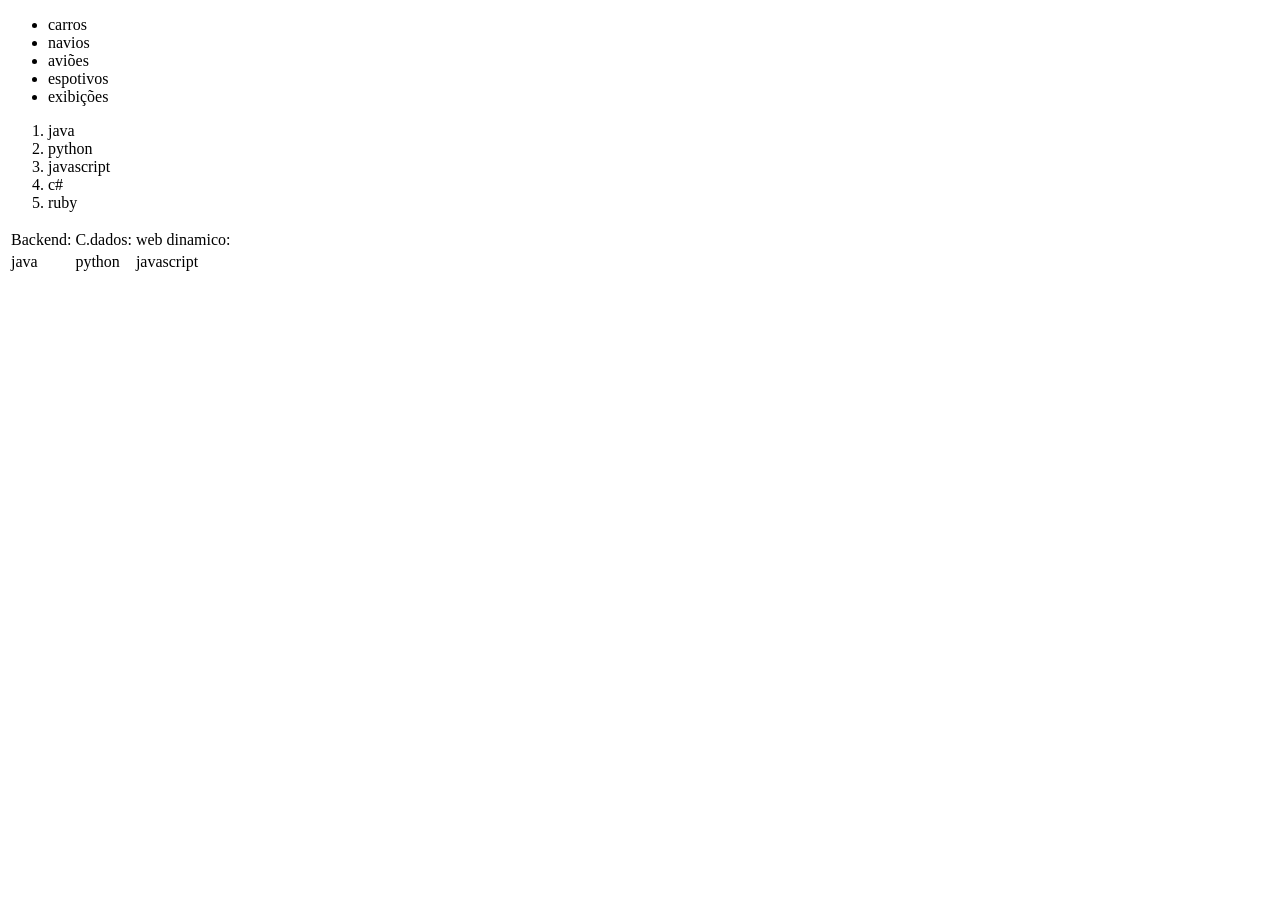
==== introduçãoHtml/lista.html @ b3281e93 "html" ====
<!DOCTYPE html>
<html lang="en">
<head>
    <meta charset="UTF-8">
    <meta name="viewport" content="width=device-width, initial-scale=1.0">
    <title>teste 2</title>
    <link rel="stylesheet" href="panda.css">
</head>
<body> 
<ul>
    <li>carros</li>
    <li>navios</li>
    <li>aviões</li>
    <li>espotivos</li>
    <li>exibições</li>
</ul> 

<ol>
    <li>java</li>
    <li>python</li>
    <li>javascript</li>
    <li>c#</li>
    <li>ruby</li>
</ol>
<table>
<tr>
    <td>Backend:  </td> 
    <td>C.dados:  </td>
    <td>web dinamico:  </td>
</tr>
<tr>
    <td>  java</td>
    <td>  python</td>
    <td>javascript</td>
</tr>
</table>

</body>
</html>
---- introduçãoHtml/panda.css ----
img{
    height: 300px;
    width: 300px;

}
.list{
    text-align: center;
}
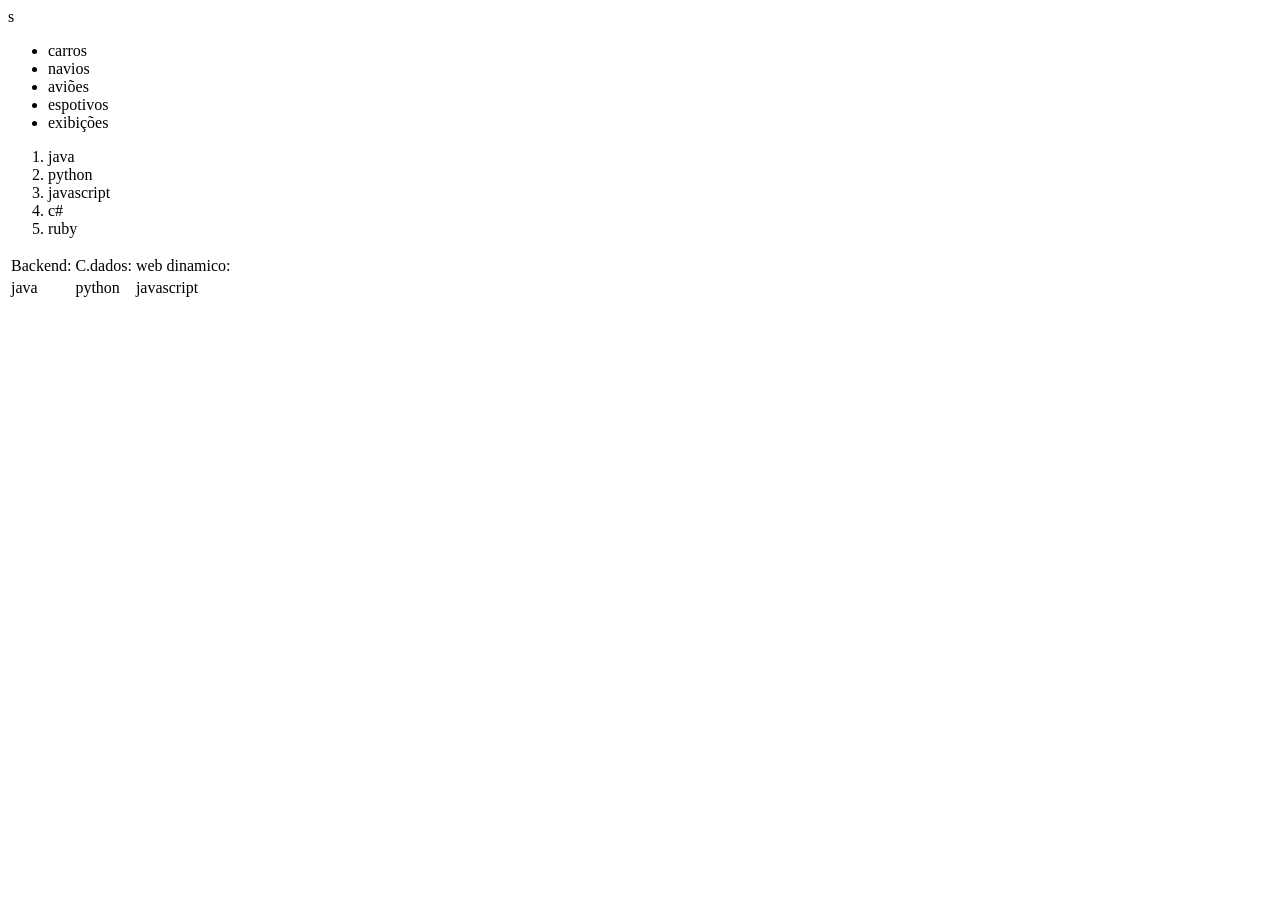
==== commit e753817b: "." ====
--- a/introduçãoHtml/lista.html
+++ b/introduçãoHtml/lista.html
@@ -6,7 +6,7 @@
     <title>teste 2</title>
     <link rel="stylesheet" href="panda.css">
 </head>
-<body> 
+<body> s
 <ul>
     <li>carros</li>
     <li>navios</li>
